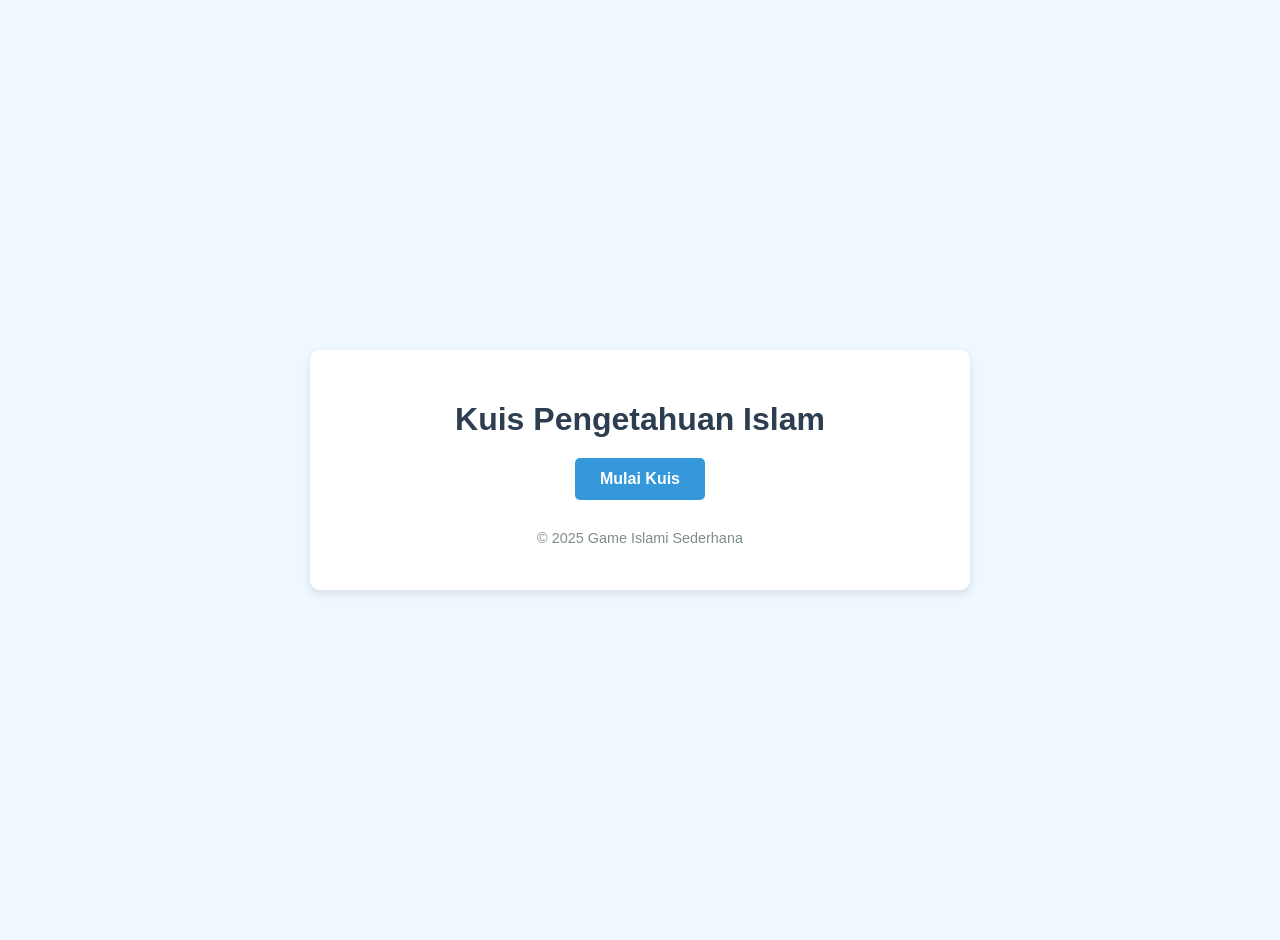
==== index.html @ bbe106e0 "Add files via upload" ====
<!DOCTYPE html>
<html lang="id">
<head>
    <meta charset="UTF-8">
    <meta name="viewport" content="width=device-width, initial-scale=1.0">
    <title>Kuis Pengetahuan Islam</title>
    <link rel="stylesheet" href="style.css">
</head>
<body>
    <div class="container">
        <header>
            <h1>Kuis Pengetahuan Islam</h1>
        </header>
        <main>
            <div id="quiz-area">
                <div id="question-container" class="hide">
                    <p id="question-text">Pertanyaan akan muncul di sini.</p>
                    <div id="answer-buttons" class="btn-grid">
                        <button class="btn">Jawaban 1</button>
                        <button class="btn">Jawaban 2</button>
                        <button class="btn">Jawaban 3</button>
                        <button class="btn">Jawaban 4</button>
                    </div>
                </div>

                <div id="controls">
                    <button id="start-btn" class="start-btn btn">Mulai Kuis</button>
                    <button id="next-btn" class="next-btn btn hide">Pertanyaan Berikutnya</button>
                </div>

                <div id="result-area" class="hide">
                    <h2>Hasil Kuis Anda</h2>
                    <p>Anda menjawab <span id="score">0</span> dari <span id="total-questions">0</span> pertanyaan dengan benar.</p>
                    <button id="restart-btn" class="btn">Ulangi Kuis</button>
                </div>
            </div>
        </main>
        <footer>
            <p>&copy; 2025 Game Islami Sederhana</p>
        </footer>
    </div>
    <script src="script.js"></script>
</body>
</html>
---- style.css ----
body {
    font-family: 'Arial', sans-serif;
    background-color: #f0f8ff; /* Warna latar belakang lembut */
    color: #333;
    margin: 0;
    padding: 20px;
    display: flex;
    justify-content: center;
    align-items: center;
    min-height: 100vh;
    text-align: center;
}

.container {
    background-color: #ffffff;
    padding: 30px;
    border-radius: 10px;
    box-shadow: 0 4px 8px rgba(0, 0, 0, 0.1);
    width: 90%;
    max-width: 600px;
}

header h1 {
    color: #2c3e50; /* Biru tua */
    margin-bottom: 20px;
}

#question-container {
    margin-bottom: 20px;
}

#question-text {
    font-size: 1.2em;
    margin-bottom: 20px;
    color: #34495e; /* Biru abu-abu */
}

.btn-grid {
    display: grid;
    grid-template-columns: repeat(auto-fit, minmax(200px, 1fr));
    gap: 10px;
    margin-top: 20px;
}

.btn {
    background-color: #3498db; /* Biru */
    color: white;
    border: none;
    padding: 12px 20px;
    border-radius: 5px;
    cursor: pointer;
    font-size: 1em;
    transition: background-color 0.3s ease;
}

.btn:hover {
    background-color: #2980b9; /* Biru lebih gelap saat hover */
}

.btn.correct {
    background-color: #2ecc71; /* Hijau untuk jawaban benar */
}

.btn.wrong {
    background-color: #e74c3c; /* Merah untuk jawaban salah */
}

.btn.correct:hover, .btn.wrong:hover {
    opacity: 0.9;
}

#controls {
    margin-top: 20px;
}

.start-btn, .next-btn, #restart-btn {
    font-weight: bold;
    padding: 12px 25px;
}

#result-area h2 {
    color: #2c3e50;
    margin-bottom: 15px;
}

#result-area p {
    font-size: 1.1em;
    margin-bottom: 20px;
}

.hide {
    display: none;
}

footer {
    margin-top: 30px;
    font-size: 0.9em;
    color: #7f8c8d; /* Abu-abu */
}
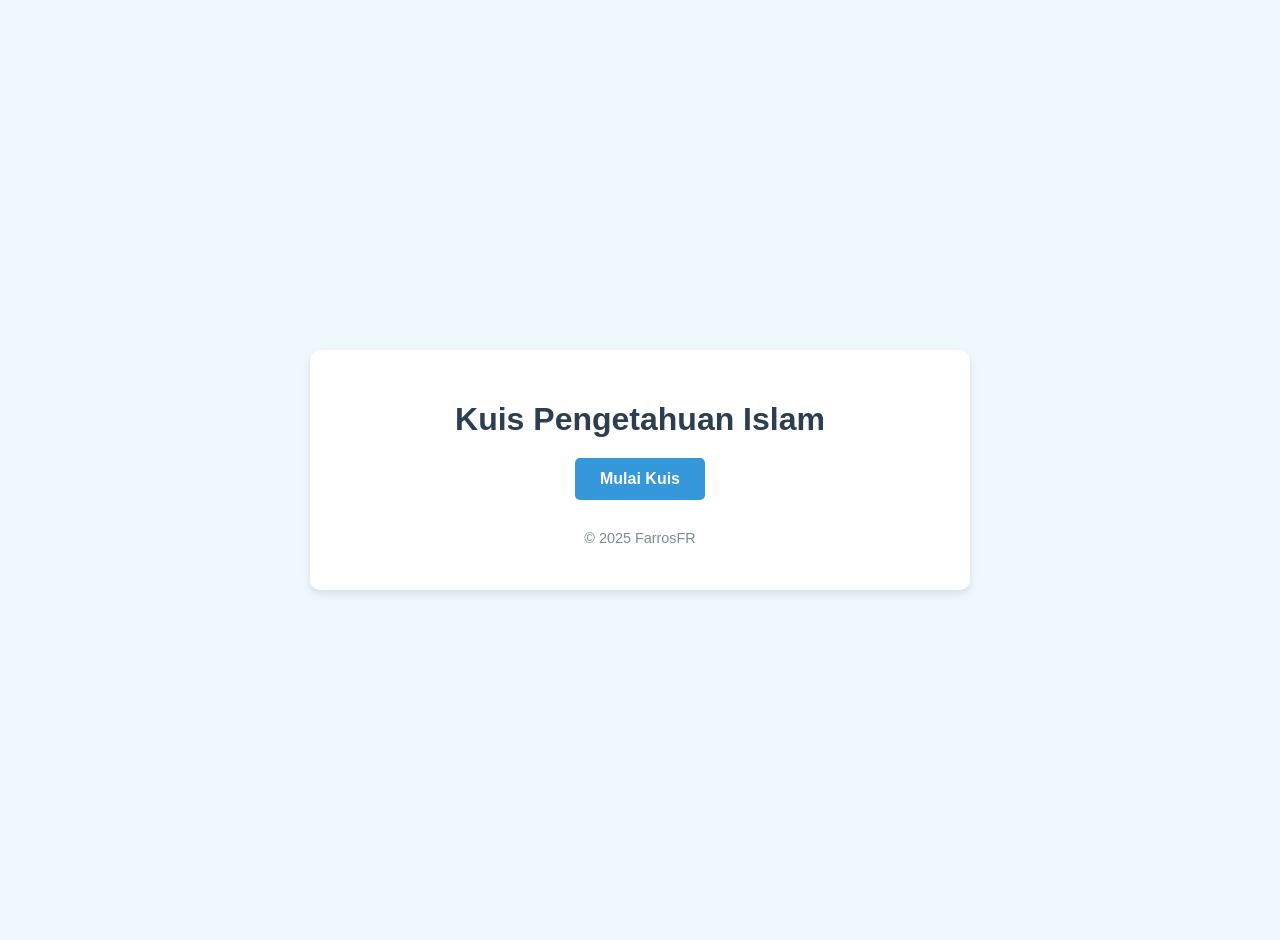
==== commit e0a4055d: "Update index.html" ====
--- a/index.html
+++ b/index.html
@@ -36,9 +36,10 @@
             </div>
         </main>
         <footer>
-            <p>&copy; 2025 Game Islami Sederhana</p>
+            <p>&copy; 2025 FarrosFR</p>
         </footer>
     </div>
+    <script src="questions.js"></script>
     <script src="script.js"></script>
 </body>
-</html>+</html>
--- a/style.css
+++ b/style.css
@@ -1,3 +1,15 @@
+:root {
+    --bg-lembut: #f0f8ff;
+    --bg-container: #ffffff;
+    --teks-utama: #333;
+    --teks-judul: #2c3e50;
+    --teks-abu: #7f8c8d;
+    --biru-utama: #3498db;
+    --biru-hover: #2980b9;
+    --hijau-benar: #2ecc71;
+    --merah-salah: #e74c3c;
+}
+
 body {
     font-family: 'Arial', sans-serif;
     background-color: #f0f8ff; /* Warna latar belakang lembut */
@@ -50,11 +62,13 @@
     border-radius: 5px;
     cursor: pointer;
     font-size: 1em;
-    transition: background-color 0.3s ease;
+    transition: background-color 0.3s ease, transform 0.2s ease;
 }
 
 .btn:hover {
-    background-color: #2980b9; /* Biru lebih gelap saat hover */
+    background-color: var(--biru-hover); /* Menggunakan variabel dari perbaikan #1 */
+    transform: translateY(-2px); /* Tambahkan ini agar tombol sedikit naik */
+    box-shadow: 0 6px 12px rgba(0, 0, 0, 0.15); /* (Opsional) Tambah bayangan agar lebih dramatis */
 }
 
 .btn.correct {
@@ -96,4 +110,19 @@
     margin-top: 30px;
     font-size: 0.9em;
     color: #7f8c8d; /* Abu-abu */
-}+}
+
+@media (max-width: 480px) {
+    .container {
+        padding: 20px; /* Kurangi padding untuk layar kecil */
+    }
+
+    #question-text {
+        font-size: 1.1em; /* Sedikit kurangi ukuran font pertanyaan */
+    }
+
+    .btn {
+        padding: 10px 15px; /* Sedikit kurangi padding tombol */
+        font-size: 0.9em;
+    }
+}
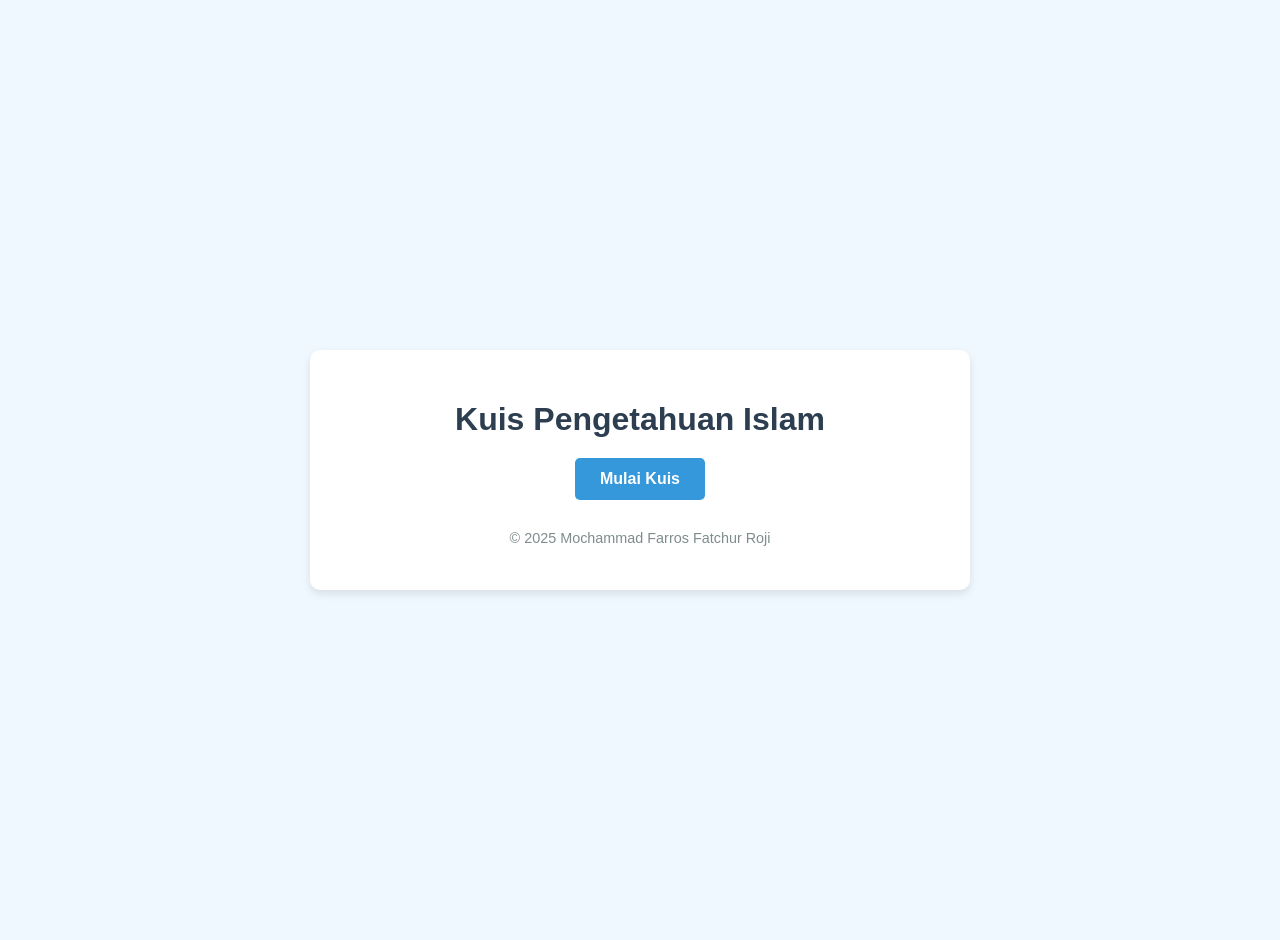
==== commit 6e619c32: "feat: Tambah komen untuk tes badge" ====
--- a/index.html
+++ b/index.html
@@ -36,7 +36,7 @@
             </div>
         </main>
         <footer>
-            <p>&copy; 2025 FarrosFR</p>
+            <p>&copy; 2025 Mochammad Farros Fatchur Roji</p>
         </footer>
     </div>
     <script src="questions.js"></script>
